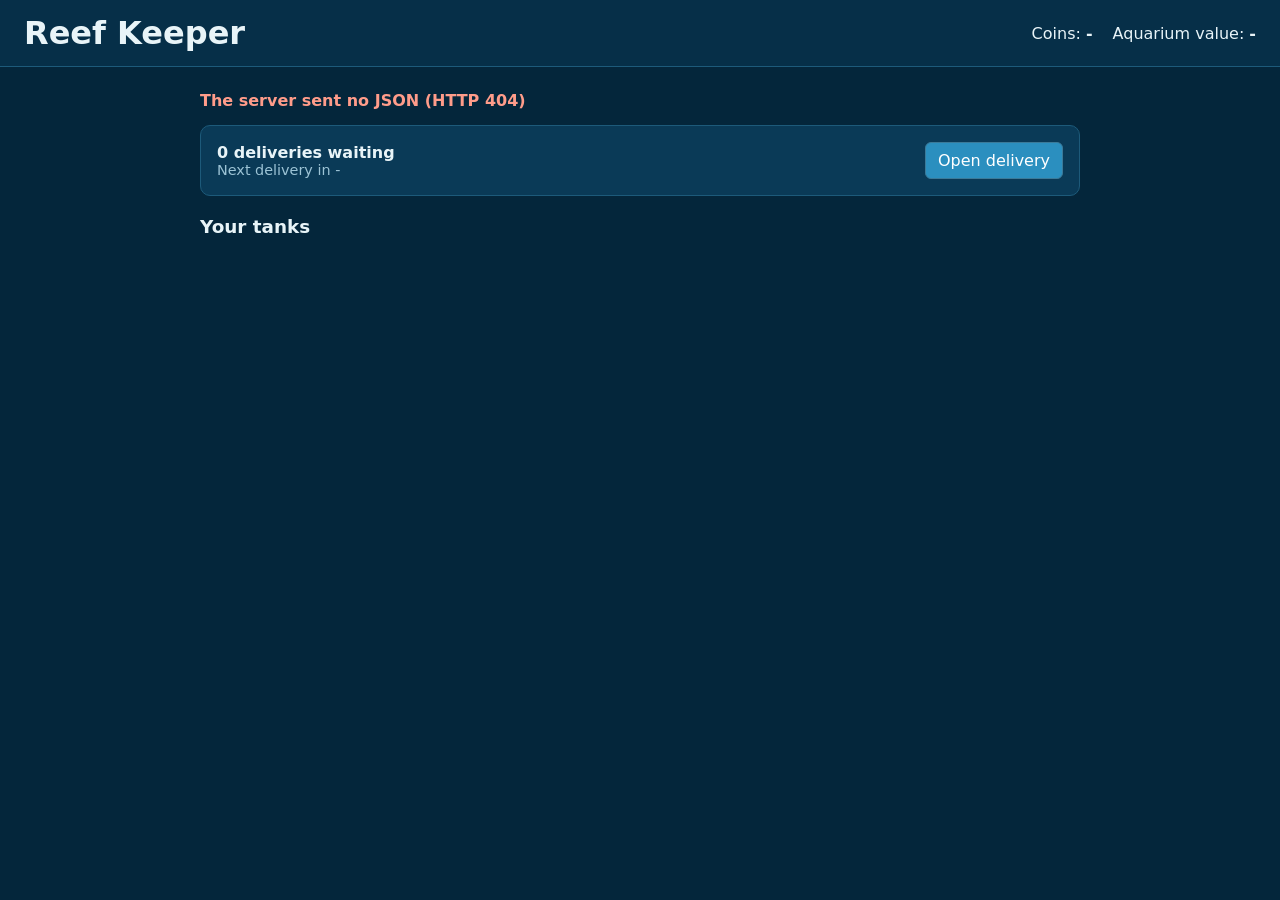
==== src/main/resources/static/index.html @ 369c9683 "Week 5 Skeleton" ====
<!DOCTYPE html>
<!--
  Reef Keeper - CIS045-3 coursework.
  Source: skeleton generated with Claude (Anthropic AI), 15 Oct 2026. Complete as given.
  The aquarium screen (wireframe 02), with the delivery (03) and place-the-fish (05) panels.
  The old one-puzzle test page is still at /test.html.
-->
<html lang="en">
<head>
    <meta charset="UTF-8">
    <meta name="viewport" content="width=device-width, initial-scale=1">
    <title>Reef Keeper</title>
    <link rel="stylesheet" href="style.css">
</head>
<body>
<header class="topbar">
    <h1>Reef Keeper</h1>
    <div class="stats">
        <span>Coins: <strong id="coins">-</strong></span>
        <span>Aquarium value: <strong id="value">-</strong></span>
    </div>
</header>

<main class="game">
    <p id="message" class="message" aria-live="polite"></p>

    <!-- Deliveries waiting (wireframe 02, note 3) -->
    <section class="banner">
        <div>
            <strong><span id="waiting">0</span> deliveries waiting</strong>
            <div class="hint">Next delivery in <span id="next-in">-</span></div>
        </div>
        <button id="open-delivery" type="button">Open delivery</button>
    </section>

    <!-- Open delivery: count the fish (wireframe 03). Hidden until opened. -->
    <section id="delivery-panel" class="panel" hidden>
        <div class="panel-head">
            <h2>Delivery #<span id="delivery-id"></span></h2>
            <span class="timer">Driver leaves in <strong id="delivery-timer">30</strong> s</span>
        </div>
        <img id="delivery-image" alt="Delivery crate: count the fish">
        <form id="count-form">
            <label for="count-input">How many fish are in this crate? <span class="hint">Don't count the treasure chests.</span></label>
            <div class="row">
                <input id="count-input" type="number" min="0" max="99" required autocomplete="off">
                <button type="submit">Accept delivery</button>
            </div>
        </form>
    </section>

    <!-- Accepted fish waiting for a tank (wireframe 05). Filled in by renderGame(). -->
    <section id="place-panel" class="panel" hidden>
        <h2>Where should the <span id="place-fish"></span> new fish go?</h2>
        <div id="place-tanks" class="tank-buttons"></div>
    </section>

    <!-- The tanks (wireframe 02, note 4). Filled in by renderGame(). -->
    <h2>Your tanks</h2>
    <section id="tanks" class="tanks"></section>
</main>

<script src="aquarium.js"></script>
</body>
</html>
---- src/main/resources/static/style.css ----
/* Reef Keeper styles. Source: generated with Claude (Anthropic AI), 8 and 15 Oct 2026. */
body {
    margin: 0;
    font-family: system-ui, sans-serif;
    background: #04263b;
    color: #e8f4f8;
}

main {
    max-width: 880px;
    margin: 0 auto;
    padding: 24px 16px;
}

h1, h2 { margin: 0; }
h2 { font-size: 1.15rem; margin: 20px 0 10px; }

.hint { color: #9cc3d5; font-size: 0.9rem; font-weight: normal; }

input, button {
    font: inherit;
    padding: 8px 12px;
    border-radius: 6px;
    border: 1px solid #3b7a99;
}

input { width: 80px; }

button {
    background: #2b8fbf;
    color: white;
    cursor: pointer;
}

button:disabled { background: #34586b; cursor: not-allowed; }

.correct { color: #7be0a3; }
.wrong { color: #ff9c8a; }

/* ---- Test page (test.html) ---- */
.picture {
    min-height: 240px;
    display: grid;
    place-items: center;
    margin: 16px 0;
}
.picture img { max-width: 100%; border-radius: 8px; }
form { display: flex; gap: 8px; justify-content: center; align-items: center; flex-wrap: wrap; }
#result { min-height: 1.5em; font-weight: 600; }

/* ---- Aquarium page (index.html) ---- */
.topbar {
    display: flex;
    flex-wrap: wrap;
    gap: 12px 24px;
    align-items: center;
    justify-content: space-between;
    padding: 14px 24px;
    background: #062f48;
    border-bottom: 1px solid #1d5a7a;
}
.stats { display: flex; gap: 20px; }

.message { min-height: 1.4em; font-weight: 600; margin: 0 0 12px; }

.banner, .panel, .tank {
    background: #0a3a57;
    border: 1px solid #1d5a7a;
    border-radius: 10px;
    padding: 16px;
}
.banner { display: flex; align-items: center; justify-content: space-between; gap: 12px; flex-wrap: wrap; }
.panel { margin-top: 16px; }
.panel-head { display: flex; justify-content: space-between; align-items: center; gap: 12px; flex-wrap: wrap; }
.panel img { display: block; max-width: 100%; margin: 14px auto; border-radius: 8px; }
.panel form { justify-content: flex-start; flex-direction: column; align-items: flex-start; }
.row { display: flex; gap: 8px; }
.timer strong { font-size: 1.3rem; }

.tanks { display: grid; grid-template-columns: repeat(auto-fill, minmax(200px, 1fr)); gap: 14px; }
.tank h3 { margin: 0 0 6px; font-size: 1rem; }
.bar { height: 10px; border-radius: 99px; background: #04263b; overflow: hidden; margin: 8px 0; }
.bar span { display: block; height: 100%; background: #2b8fbf; }

.tank-buttons { display: flex; gap: 10px; flex-wrap: wrap; margin-top: 10px; }
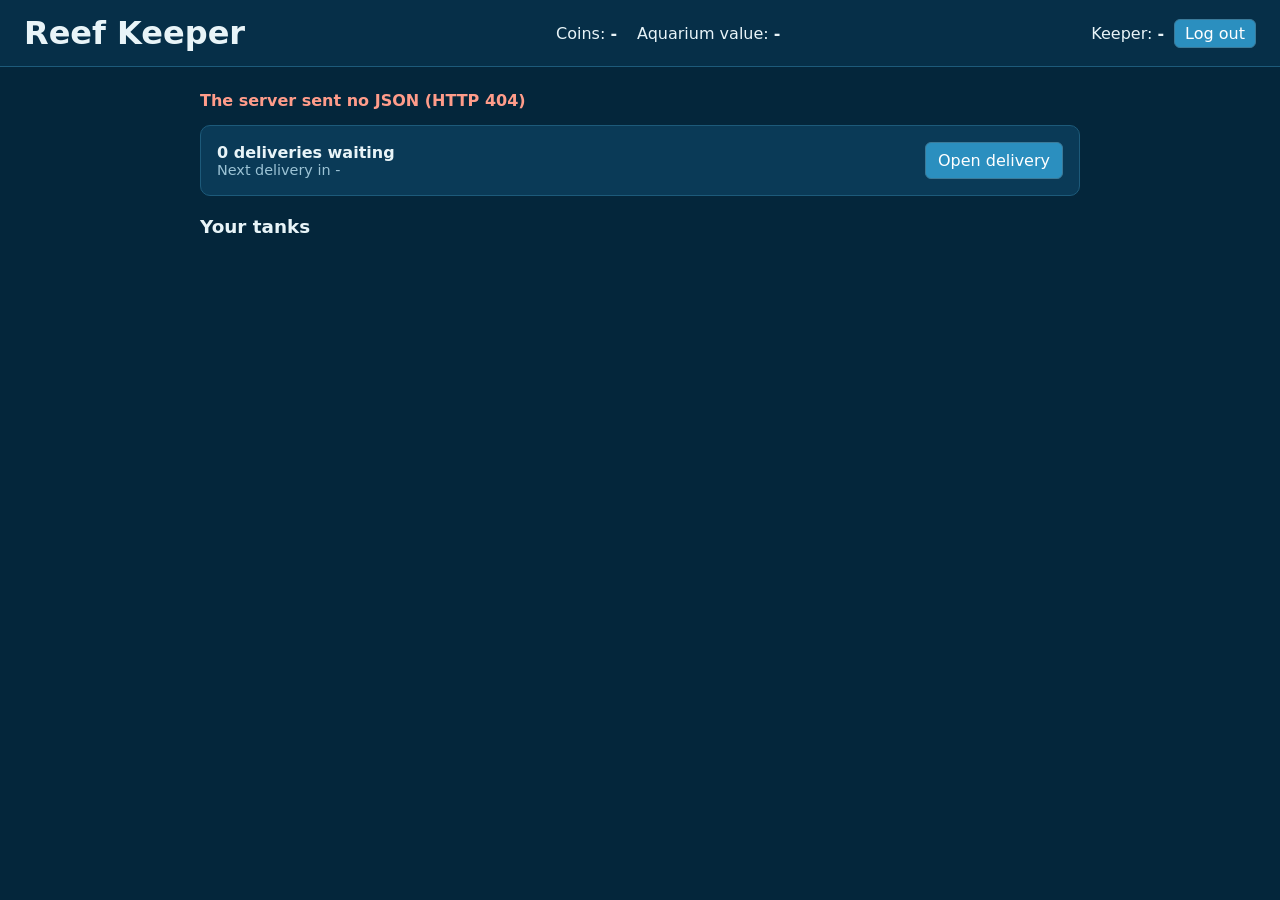
==== commit 8e0db3de: "Week 6 skeleton" ====
--- a/src/main/resources/static/index.html
+++ b/src/main/resources/static/index.html
@@ -1,9 +1,9 @@
 <!DOCTYPE html>
 <!--
   Reef Keeper - CIS045-3 coursework.
-  Source: skeleton generated with Claude (Anthropic AI), 15 Oct 2026. Complete as given.
+  Source: skeleton generated with Claude (Anthropic AI), 15 and 29 Oct 2026. Complete as given.
   The aquarium screen (wireframe 02), with the delivery (03) and place-the-fish (05) panels.
-  The old one-puzzle test page is still at /test.html.
+  Week 6: shows who is logged in, has a log-out button, and loads account.js before aquarium.js.
 -->
 <html lang="en">
 <head>
@@ -11,6 +11,7 @@
     <meta name="viewport" content="width=device-width, initial-scale=1">
     <title>Reef Keeper</title>
     <link rel="stylesheet" href="style.css">
+    <link rel="stylesheet" href="auth.css">
 </head>
 <body>
 <header class="topbar">
@@ -18,6 +19,14 @@
     <div class="stats">
         <span>Coins: <strong id="coins">-</strong></span>
         <span>Aquarium value: <strong id="value">-</strong></span>
+    </div>
+    <div class="player">
+        <span>Keeper: <strong id="player-name">-</strong></span>
+        <!-- Logging out is a POST with the CSRF token, so another site can't log you out -->
+        <form method="post" action="/logout">
+            <input type="hidden" name="_csrf">
+            <button type="submit">Log out</button>
+        </form>
     </div>
 </header>
 
@@ -60,6 +69,7 @@
     <section id="tanks" class="tanks"></section>
 </main>
 
+<script src="account.js"></script>
 <script src="aquarium.js"></script>
 </body>
 </html>
--- a/src/main/resources/static/auth.css
+++ b/src/main/resources/static/auth.css
@@ -0,0 +1,26 @@
+/* Reef Keeper login and register pages. Source: generated with Claude (Anthropic AI), 29 Oct 2026. */
+.auth {
+    max-width: 380px;
+    margin: 8vh auto 0;
+    padding: 0 16px;
+}
+
+.auth-form {
+    display: flex;
+    flex-direction: column;
+    align-items: stretch;
+    gap: 6px;
+    margin: 12px 0 16px;
+    padding: 20px;
+    background: #0a3a57;
+    border: 1px solid #1d5a7a;
+    border-radius: 10px;
+}
+
+.auth-form input { width: auto; margin-bottom: 8px; }
+.auth-form button { margin-top: 6px; }
+.auth a { color: #8fd3f4; }
+
+.player { display: flex; align-items: center; gap: 10px; }
+.player form { display: inline; margin: 0; }
+.player button { padding: 4px 10px; }
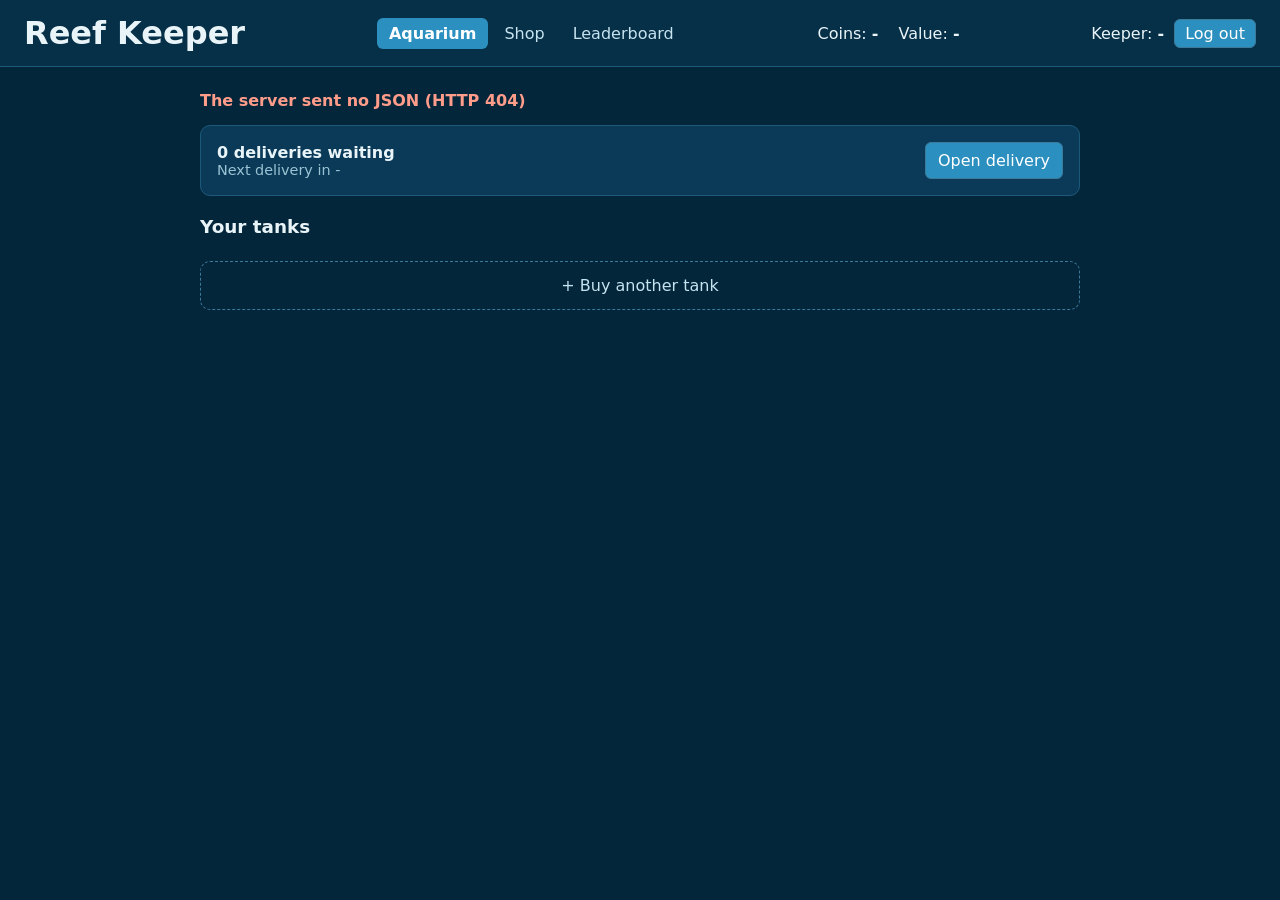
==== commit 1289eb5f: "UI and navigation" ====
--- a/src/main/resources/static/index.html
+++ b/src/main/resources/static/index.html
@@ -1,9 +1,6 @@
 <!DOCTYPE html>
 <!--
   Reef Keeper - CIS045-3 coursework.
-  Source: skeleton generated with Claude (Anthropic AI), 15 and 29 Oct 2026. Complete as given.
-  The aquarium screen (wireframe 02), with the delivery (03) and place-the-fish (05) panels.
-  Week 6: shows who is logged in, has a log-out button, and loads account.js before aquarium.js.
 -->
 <html lang="en">
 <head>
@@ -12,23 +9,10 @@
     <title>Reef Keeper</title>
     <link rel="stylesheet" href="style.css">
     <link rel="stylesheet" href="auth.css">
+    <link rel="stylesheet" href="ui.css">
 </head>
 <body>
-<header class="topbar">
-    <h1>Reef Keeper</h1>
-    <div class="stats">
-        <span>Coins: <strong id="coins">-</strong></span>
-        <span>Aquarium value: <strong id="value">-</strong></span>
-    </div>
-    <div class="player">
-        <span>Keeper: <strong id="player-name">-</strong></span>
-        <!-- Logging out is a POST with the CSRF token, so another site can't log you out -->
-        <form method="post" action="/logout">
-            <input type="hidden" name="_csrf">
-            <button type="submit">Log out</button>
-        </form>
-    </div>
-</header>
+<header id="topbar" class="topbar" data-page="aquarium"></header>
 
 <main class="game">
     <p id="message" class="message" aria-live="polite"></p>
@@ -58,6 +42,21 @@
         </form>
     </section>
 
+    <!-- Treasure check after a right count (wireframe 04). Opened by showTreasureCheck() in treasure.js. -->
+    <section id="treasure-panel" class="panel treasure" hidden>
+        <div class="panel-head">
+            <h2>Correct! <span id="treasure-fish"></span> fish accepted.</h2>
+            <span class="soon">Chest check coming in Week 9</span>
+        </div>
+        <img id="treasure-image" alt="The same delivery crate: count the treasure chests">
+        <label for="chest-input">Bonus: how many treasure chests? <span class="hint">Each chest becomes a decoration.</span></label>
+        <div class="row">
+            <input id="chest-input" type="number" min="0" max="99" disabled>
+            <button type="button" disabled>Check</button>
+            <button id="treasure-skip" type="button">Skip</button>
+        </div>
+    </section>
+
     <!-- Accepted fish waiting for a tank (wireframe 05). Filled in by renderGame(). -->
     <section id="place-panel" class="panel" hidden>
         <h2>Where should the <span id="place-fish"></span> new fish go?</h2>
@@ -67,9 +66,12 @@
     <!-- The tanks (wireframe 02, note 4). Filled in by renderGame(). -->
     <h2>Your tanks</h2>
     <section id="tanks" class="tanks"></section>
+    <a class="add-tank" href="shop.html">+ Buy another tank</a>
 </main>
 
 <script src="account.js"></script>
+<script src="nav.js"></script>
+<script src="treasure.js"></script>
 <script src="aquarium.js"></script>
 </body>
 </html>
--- a/src/main/resources/static/style.css
+++ b/src/main/resources/static/style.css
@@ -1,4 +1,3 @@
-/* Reef Keeper styles. Source: generated with Claude (Anthropic AI), 8 and 15 Oct 2026. */
 body {
     margin: 0;
     font-family: system-ui, sans-serif;
--- a/src/main/resources/static/auth.css
+++ b/src/main/resources/static/auth.css
@@ -1,4 +1,3 @@
-/* Reef Keeper login and register pages. Source: generated with Claude (Anthropic AI), 29 Oct 2026. */
 .auth {
     max-width: 380px;
     margin: 8vh auto 0;
--- a/src/main/resources/static/ui.css
+++ b/src/main/resources/static/ui.css
@@ -0,0 +1,67 @@
+/* Reef Keeper: top bar, treasure check, shop and leaderboard.
+
+/* ---- Top bar ---- */
+.topbar h1 a { color: inherit; text-decoration: none; }
+.nav { display: flex; gap: 4px; flex-wrap: wrap; }
+.nav a {
+    color: #c6e3f0;
+    text-decoration: none;
+    padding: 6px 12px;
+    border-radius: 6px;
+}
+.nav a:hover { background: #0d4566; }
+.nav a.active { background: #2b8fbf; color: #ffffff; font-weight: 600; }
+
+/* ---- Coming-later labels ---- */
+.soon {
+    display: inline-block;
+    font-size: 0.8rem;
+    padding: 2px 8px;
+    border: 1px dashed #5f93ad;
+    border-radius: 99px;
+    color: #9cc3d5;
+}
+
+/* ---- Treasure check (wireframe 04) ---- */
+.treasure .row { align-items: center; flex-wrap: wrap; }
+/* While the treasure check is open, keep the place-the-fish panel out of sight */
+#treasure-panel:not([hidden]) ~ #place-panel { display: none; }
+
+/* ---- "+ Buy another tank" under the tanks ---- */
+.add-tank {
+    display: block;
+    margin-top: 14px;
+    padding: 14px;
+    text-align: center;
+    color: #c6e3f0;
+    text-decoration: none;
+    border: 1px dashed #3b7a99;
+    border-radius: 10px;
+}
+.add-tank:hover { background: #0a3a57; }
+
+/* ---- Shop (wireframe 06) ---- */
+.shop-items { display: grid; grid-template-columns: repeat(auto-fill, minmax(220px, 1fr)); gap: 14px; }
+.shop-item {
+    display: flex;
+    flex-direction: column;
+    gap: 8px;
+    background: #0a3a57;
+    border: 1px solid #1d5a7a;
+    border-radius: 10px;
+    padding: 16px;
+}
+.shop-item h3 { margin: 0; font-size: 1.05rem; }
+.shop-item .price { font-weight: 600; }
+.shop-item button { margin-top: auto; }
+
+/* ---- Leaderboard (wireframe 07) ---- */
+.board { width: 100%; border-collapse: collapse; background: #0a3a57; border-radius: 10px; overflow: hidden; }
+.board th, .board td { padding: 10px 14px; text-align: left; border-bottom: 1px solid #1d5a7a; }
+.board th { font-size: 0.85rem; color: #9cc3d5; font-weight: 600; }
+.board tr.me td { background: #12557d; font-weight: 600; }
+.board td.later { color: #9cc3d5; font-style: italic; }
+.table-wrap { overflow-x: auto; }
+
+.page-head { display: flex; align-items: baseline; gap: 14px; flex-wrap: wrap; margin-bottom: 14px; }
+.page-head h2 { margin: 0; }
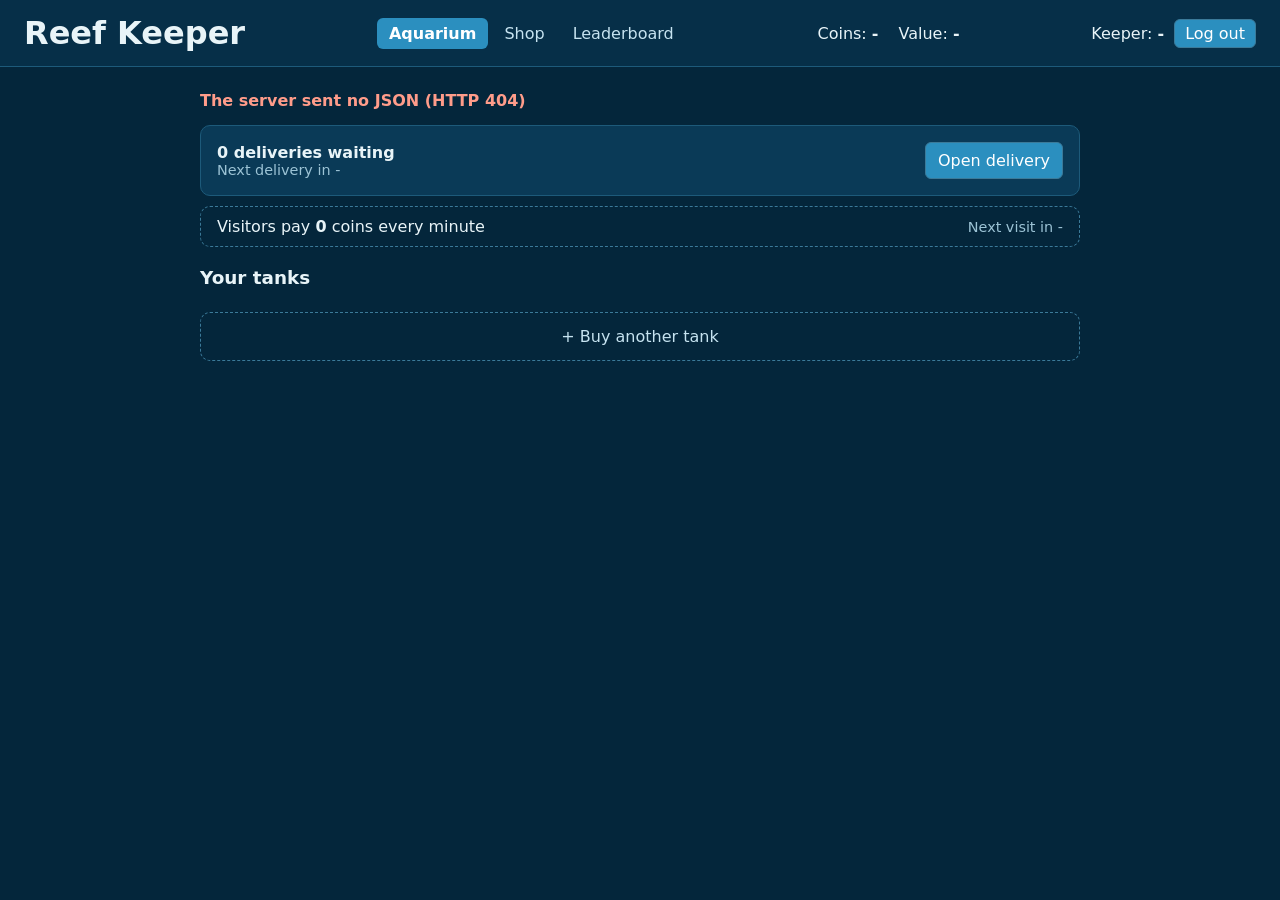
==== commit 6252ccb8: "Coin rules" ====
--- a/src/main/resources/static/index.html
+++ b/src/main/resources/static/index.html
@@ -1,6 +1,9 @@
 <!DOCTYPE html>
 <!--
   Reef Keeper - CIS045-3 coursework.
+  Source: skeleton generated with Claude (Anthropic AI), 15, 29 and 31 Oct and 3 Nov 2026. Complete as given.
+  The aquarium screen (wireframe 02), with the delivery (03), treasure check (04)
+  and place-the-fish (05) panels. The top bar is filled in by nav.js.
 -->
 <html lang="en">
 <head>
@@ -24,6 +27,12 @@
             <div class="hint">Next delivery in <span id="next-in">-</span></div>
         </div>
         <button id="open-delivery" type="button">Open delivery</button>
+    </section>
+
+    <!-- Visitors paying coins (Week 7). Filled in by renderGame(). -->
+    <section class="visitors">
+        <span>Visitors pay <strong id="income">0</strong> coins every minute</span>
+        <span class="hint">Next visit in <span id="visit-in">-</span></span>
     </section>
 
     <!-- Open delivery: count the fish (wireframe 03). Hidden until opened. -->
@@ -71,6 +80,7 @@
 
 <script src="account.js"></script>
 <script src="nav.js"></script>
+<script src="api.js"></script>
 <script src="treasure.js"></script>
 <script src="aquarium.js"></script>
 </body>
--- a/src/main/resources/static/ui.css
+++ b/src/main/resources/static/ui.css
@@ -1,4 +1,5 @@
 /* Reef Keeper: top bar, treasure check, shop and leaderboard.
+   Source: generated with Claude (Anthropic AI), 31 Oct 2026; visitors and shop summary added 3 Nov 2026. */
 
 /* ---- Top bar ---- */
 .topbar h1 a { color: inherit; text-decoration: none; }
@@ -65,3 +66,19 @@
 
 .page-head { display: flex; align-items: baseline; gap: 14px; flex-wrap: wrap; margin-bottom: 14px; }
 .page-head h2 { margin: 0; }
+
+/* ---- Visitors strip under the deliveries banner (Week 7) ---- */
+.visitors {
+    display: flex;
+    justify-content: space-between;
+    align-items: baseline;
+    gap: 12px;
+    flex-wrap: wrap;
+    margin-top: 10px;
+    padding: 10px 16px;
+    border: 1px dashed #3b7a99;
+    border-radius: 10px;
+}
+
+/* ---- Shop summary line (Week 7) ---- */
+.shop-summary { margin-bottom: 14px; }
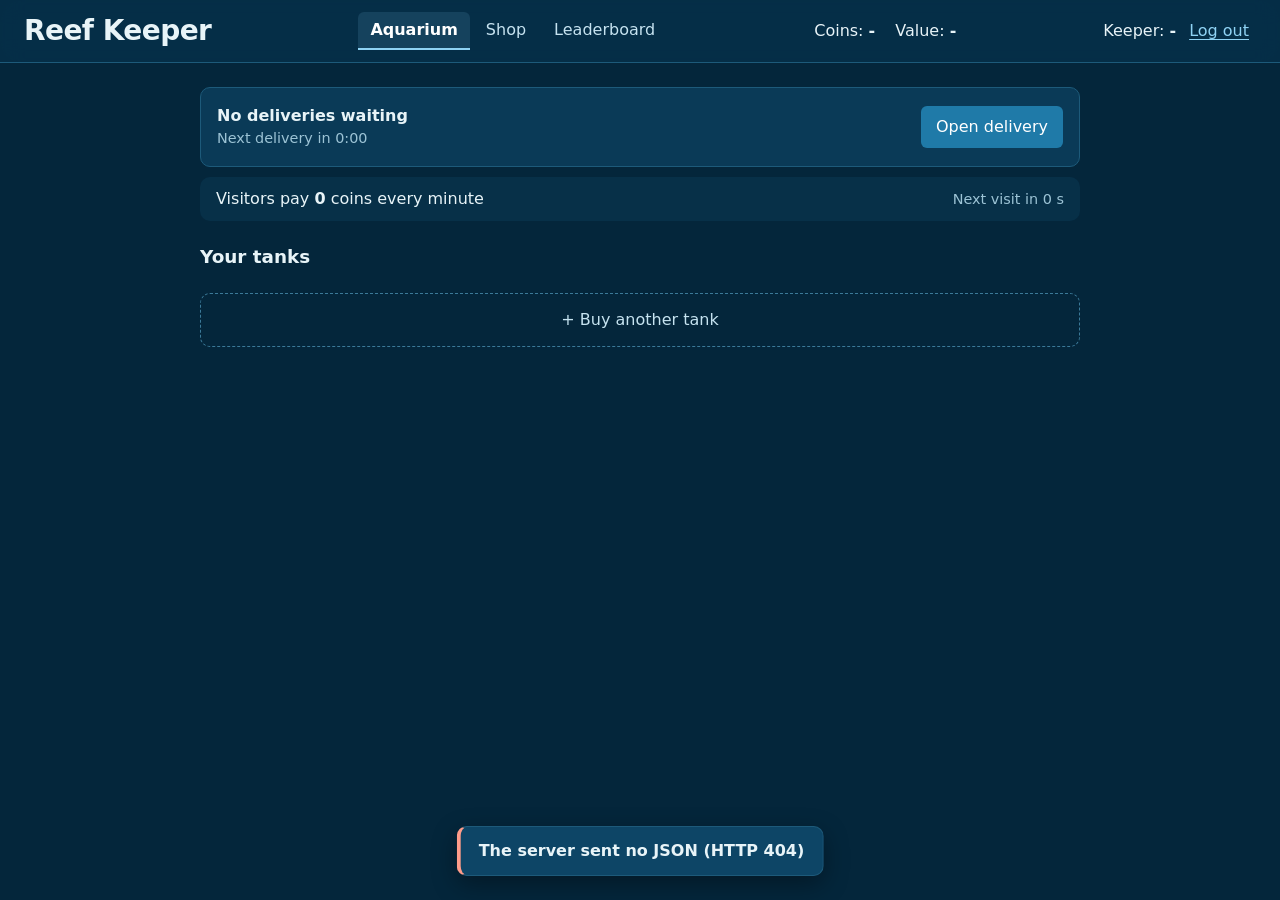
==== commit ef67d261: "Design fixes: feedback, contrast, toasts, live timers, mobile layout" ====
--- a/src/main/resources/static/index.html
+++ b/src/main/resources/static/index.html
@@ -1,7 +1,10 @@
 <!DOCTYPE html>
 <!--
   Reef Keeper - CIS045-3 coursework.
-  Source: skeleton generated with Claude (Anthropic AI), 15, 29 and 31 Oct and 3 Nov 2026. Complete as given.
+  Source: skeleton generated with Claude (Anthropic AI), 15, 29 and 31 Oct and 3 Nov 2026;
+  revised by Claude (Anthropic AI), 8 Nov 2026, to fix the design review (toasts instead of
+  a message line, number keypad on phones, Skip as a secondary button, a hint when no tank
+  has room). Complete as given.
   The aquarium screen (wireframe 02), with the delivery (03), treasure check (04)
   and place-the-fish (05) panels. The top bar is filled in by nav.js.
 -->
@@ -18,20 +21,18 @@
 <header id="topbar" class="topbar" data-page="aquarium"></header>
 
 <main class="game">
-    <p id="message" class="message" aria-live="polite"></p>
-
     <!-- Deliveries waiting (wireframe 02, note 3) -->
     <section class="banner">
         <div>
-            <strong><span id="waiting">0</span> deliveries waiting</strong>
+            <strong id="waiting-text">No deliveries waiting</strong>
             <div class="hint">Next delivery in <span id="next-in">-</span></div>
         </div>
         <button id="open-delivery" type="button">Open delivery</button>
     </section>
 
-    <!-- Visitors paying coins (Week 7). Filled in by renderGame(). -->
+    <!-- Visitors paying coins. Filled in by renderGame(). -->
     <section class="visitors">
-        <span>Visitors pay <strong id="income">0</strong> coins every minute</span>
+        <span id="income-text">Visitors pay <strong id="income">0</strong> coins every minute</span>
         <span class="hint">Next visit in <span id="visit-in">-</span></span>
     </section>
 
@@ -39,13 +40,13 @@
     <section id="delivery-panel" class="panel" hidden>
         <div class="panel-head">
             <h2>Delivery #<span id="delivery-id"></span></h2>
-            <span class="timer">Driver leaves in <strong id="delivery-timer">30</strong> s</span>
+            <span class="timer" id="timer">Driver leaves in <strong id="delivery-timer">-</strong> s</span>
         </div>
         <img id="delivery-image" alt="Delivery crate: count the fish">
         <form id="count-form">
             <label for="count-input">How many fish are in this crate? <span class="hint">Don't count the treasure chests.</span></label>
             <div class="row">
-                <input id="count-input" type="number" min="0" max="99" required autocomplete="off">
+                <input id="count-input" type="number" inputmode="numeric" min="0" max="99" required autocomplete="off">
                 <button type="submit">Accept delivery</button>
             </div>
         </form>
@@ -55,20 +56,23 @@
     <section id="treasure-panel" class="panel treasure" hidden>
         <div class="panel-head">
             <h2>Correct! <span id="treasure-fish"></span> fish accepted.</h2>
-            <span class="soon">Chest check coming in Week 9</span>
+            <span class="hint">Bonus: one try only</span>
         </div>
         <img id="treasure-image" alt="The same delivery crate: count the treasure chests">
-        <label for="chest-input">Bonus: how many treasure chests? <span class="hint">Each chest becomes a decoration.</span></label>
-        <div class="row">
-            <input id="chest-input" type="number" min="0" max="99" disabled>
-            <button type="button" disabled>Check</button>
-            <button id="treasure-skip" type="button">Skip</button>
-        </div>
+        <form id="treasure-form">
+            <label for="chest-input">How many treasure chests? <span class="hint">Each chest becomes a decoration in the tank you choose next.</span></label>
+            <div class="row">
+                <input id="chest-input" type="number" inputmode="numeric" min="0" max="99" required autocomplete="off">
+                <button type="submit">Check</button>
+                <button id="treasure-skip" type="button" class="secondary">Skip</button>
+            </div>
+        </form>
     </section>
 
     <!-- Accepted fish waiting for a tank (wireframe 05). Filled in by renderGame(). -->
     <section id="place-panel" class="panel" hidden>
         <h2>Where should the <span id="place-fish"></span> new fish go?</h2>
+        <p id="no-room" class="hint" hidden>None of your tanks has room for them yet. <a href="shop.html">Buy a tank in the shop</a> and they will wait for you.</p>
         <div id="place-tanks" class="tank-buttons"></div>
     </section>
 
@@ -79,6 +83,7 @@
 </main>
 
 <script src="account.js"></script>
+<script src="toast.js"></script>
 <script src="nav.js"></script>
 <script src="api.js"></script>
 <script src="treasure.js"></script>
--- a/src/main/resources/static/style.css
+++ b/src/main/resources/static/style.css
@@ -1,84 +1,201 @@
+/* Reef Keeper - CIS045-3 coursework.
+   Source: generated with Claude (Anthropic AI), Oct 2026; revised by Claude (Anthropic AI),
+   8 Nov 2026, to fix the design review: press feedback on buttons, readable button colours,
+   dark number inputs, a see-through sticky top bar, toasts, gentle motion, and spacing. */
+
+/* ---- Colours used everywhere ---- */
+:root {
+    --bg: #04263b;
+    --surface: #0a3a57;
+    --surface-raised: #0d4566;
+    --border: #1d5a7a;
+    --text: #e8f4f8;
+    --muted: #9cc3d5;
+    --primary: #1f7aa8;        /* white text on this = 4.8:1, readable */
+    --primary-hover: #2589bb;
+    --good: #7be0a3;
+    --bad: #ff9c8a;
+    --focus: #8fd3f4;
+}
+
 body {
     margin: 0;
     font-family: system-ui, sans-serif;
-    background: #04263b;
-    color: #e8f4f8;
+    line-height: 1.5;
+    background: var(--bg);
+    color: var(--text);
 }
 
 main {
     max-width: 880px;
     margin: 0 auto;
-    padding: 24px 16px;
+    padding: 24px 16px 96px; /* room at the bottom for toasts */
 }
 
 h1, h2 { margin: 0; }
-h2 { font-size: 1.15rem; margin: 20px 0 10px; }
-
-.hint { color: #9cc3d5; font-size: 0.9rem; font-weight: normal; }
-
-input, button {
+h1 { letter-spacing: -0.02em; line-height: 1.1; }
+h2 { font-size: 1.15rem; line-height: 1.3; margin: 24px 0 10px; }
+
+.hint { color: var(--muted); font-size: 0.9rem; font-weight: normal; }
+.correct { color: var(--good); }
+.wrong { color: var(--bad); }
+
+/* ---- Buttons: react the moment they are pressed ---- */
+button {
     font: inherit;
+    padding: 8px 14px;
+    border-radius: 6px;
+    border: 1px solid transparent;
+    background: var(--primary);
+    color: white;
+    cursor: pointer;
+}
+button:hover:not(:disabled) { background: var(--primary-hover); }
+button:active:not(:disabled) { transform: scale(0.97); }
+button:disabled { opacity: 0.45; cursor: not-allowed; }
+
+/* A less important button next to a main one (Skip, Feed on a tank card) */
+button.secondary {
+    background: transparent;
+    color: var(--text);
+    border-color: #3b7a99;
+}
+button.secondary:hover:not(:disabled) { background: var(--surface-raised); }
+
+/* A button that looks like a link (Log out) */
+button.text-button {
+    background: transparent;
+    color: var(--focus);
+    border-color: transparent;
+    padding: 4px 6px;
+    text-decoration: underline;
+    text-underline-offset: 3px;
+}
+button.text-button:hover:not(:disabled) { background: transparent; color: white; }
+
+/* Keyboard focus is always visible */
+button:focus-visible, input:focus-visible, a:focus-visible {
+    outline: 2px solid var(--focus);
+    outline-offset: 2px;
+}
+
+/* ---- Inputs: dark, larger, no spinner arrows ---- */
+input {
+    font: inherit;
+    font-size: 1.125rem;
     padding: 8px 12px;
     border-radius: 6px;
     border: 1px solid #3b7a99;
-}
-
-input { width: 80px; }
-
-button {
-    background: #2b8fbf;
-    color: white;
-    cursor: pointer;
-}
-
-button:disabled { background: #34586b; cursor: not-allowed; }
-
-.correct { color: #7be0a3; }
-.wrong { color: #ff9c8a; }
-
-/* ---- Test page (test.html) ---- */
-.picture {
-    min-height: 240px;
-    display: grid;
-    place-items: center;
-    margin: 16px 0;
-}
-.picture img { max-width: 100%; border-radius: 8px; }
-form { display: flex; gap: 8px; justify-content: center; align-items: center; flex-wrap: wrap; }
-#result { min-height: 1.5em; font-weight: 600; }
-
-/* ---- Aquarium page (index.html) ---- */
+    background: var(--bg);
+    color: var(--text);
+}
+input[type="number"] { width: 96px; appearance: textfield; -moz-appearance: textfield; }
+input[type="number"]::-webkit-outer-spin-button,
+input[type="number"]::-webkit-inner-spin-button { -webkit-appearance: none; margin: 0; }
+
+/* ---- Inline message (login and register pages only; the game pages use toasts) ---- */
+.message { min-height: 1.5em; font-weight: 600; margin: 0 0 12px; }
+
+/* ---- Top bar: stays at the top, the page scrolls under it ---- */
 .topbar {
+    position: sticky;
+    top: 0;
+    z-index: 10;
     display: flex;
     flex-wrap: wrap;
     gap: 12px 24px;
     align-items: center;
     justify-content: space-between;
-    padding: 14px 24px;
-    background: #062f48;
-    border-bottom: 1px solid #1d5a7a;
-}
+    padding: 12px 24px;
+    background: rgba(6, 47, 72, 0.85);
+    -webkit-backdrop-filter: blur(12px) saturate(150%);
+    backdrop-filter: blur(12px) saturate(150%);
+    border-bottom: 1px solid var(--border);
+}
+.topbar h1 { font-size: 1.75rem; }
 .stats { display: flex; gap: 20px; }
-
-.message { min-height: 1.4em; font-weight: 600; margin: 0 0 12px; }
-
+.stats strong { font-variant-numeric: tabular-nums; display: inline-block; }
+
+/* ---- Surfaces ---- */
 .banner, .panel, .tank {
-    background: #0a3a57;
-    border: 1px solid #1d5a7a;
+    background: var(--surface);
+    border: 1px solid var(--border);
     border-radius: 10px;
     padding: 16px;
 }
 .banner { display: flex; align-items: center; justify-content: space-between; gap: 12px; flex-wrap: wrap; }
 .panel { margin-top: 16px; }
+.panel h2, .panel-head h2 { margin: 0; }
 .panel-head { display: flex; justify-content: space-between; align-items: center; gap: 12px; flex-wrap: wrap; }
 .panel img { display: block; max-width: 100%; margin: 14px auto; border-radius: 8px; }
-.panel form { justify-content: flex-start; flex-direction: column; align-items: flex-start; }
-.row { display: flex; gap: 8px; }
-.timer strong { font-size: 1.3rem; }
-
+.panel form { display: flex; flex-direction: column; align-items: flex-start; gap: 8px; }
+.row { display: flex; gap: 8px; flex-wrap: wrap; align-items: center; }
+
+/* Delivery countdown: turns red for the last 5 seconds */
+.timer strong { font-size: 1.3rem; font-variant-numeric: tabular-nums; }
+.timer.urgent { color: var(--bad); }
+
+/* ---- Tanks ---- */
 .tanks { display: grid; grid-template-columns: repeat(auto-fill, minmax(200px, 1fr)); gap: 14px; }
-.tank h3 { margin: 0 0 6px; font-size: 1rem; }
-.bar { height: 10px; border-radius: 99px; background: #04263b; overflow: hidden; margin: 8px 0; }
-.bar span { display: block; height: 100%; background: #2b8fbf; }
+.tank h3 { margin: 0 0 4px; font-size: 1rem; }
+.tank.hungry { border-color: rgba(255, 156, 138, 0.6); }
+.tank .secondary { margin-top: 8px; padding: 4px 10px; font-size: 0.9rem; }
+.bar { height: 10px; border-radius: 99px; background: var(--bg); overflow: hidden; margin: 8px 0; }
+.bar span { display: block; height: 100%; background: var(--primary-hover); }
 
 .tank-buttons { display: flex; gap: 10px; flex-wrap: wrap; margin-top: 10px; }
+
+/* ---- Toasts: messages that appear at the bottom of the screen, then fade ---- */
+.toast {
+    position: fixed;
+    left: 50%;
+    bottom: 24px;
+    transform: translateX(-50%);
+    z-index: 20;
+    max-width: min(560px, calc(100vw - 32px));
+    padding: 12px 18px;
+    border-radius: 10px;
+    border: 1px solid var(--border);
+    border-left-width: 4px;
+    background: var(--surface-raised);
+    color: var(--text);
+    font-weight: 600;
+    box-shadow: 0 8px 24px rgba(0, 0, 0, 0.35);
+}
+.toast.correct { border-left-color: var(--good); }
+.toast.wrong { border-left-color: var(--bad); }
+.toast[hidden] { display: none; }
+
+/* ---- Motion, only for people who haven't asked their device to reduce it ---- */
+@media (prefers-reduced-motion: no-preference) {
+    button { transition: background-color 120ms ease, transform 100ms ease-out; }
+    .bar span { transition: width 400ms cubic-bezier(0.2, 0.8, 0.2, 1); }
+
+    /* A panel slides down out of the banner above it when it opens, and back up when it closes */
+    .panel:not([hidden]) { animation: panel-in 220ms ease-out; }
+    .panel.leaving { animation: panel-out 160ms ease-in forwards; }
+    @keyframes panel-in { from { opacity: 0; transform: translateY(-8px); } to { opacity: 1; transform: none; } }
+    @keyframes panel-out { from { opacity: 1; transform: none; } to { opacity: 0; transform: translateY(-8px); } }
+
+    /* The tank that just got fish glows once */
+    .tank.pop { animation: tank-pop 900ms ease-out; }
+    @keyframes tank-pop { 0% { box-shadow: 0 0 0 0 rgba(123, 224, 163, 0.7); } 100% { box-shadow: 0 0 0 14px rgba(123, 224, 163, 0); } }
+
+    /* A number in the top bar that just changed gets a little bump */
+    .stats .bump { animation: bump 450ms ease-out; }
+    @keyframes bump { 0% { transform: scale(1); } 35% { transform: scale(1.25); color: var(--good); } 100% { transform: scale(1); } }
+
+    /* The last 5 seconds of a delivery pulse */
+    .timer.urgent strong { display: inline-block; animation: pulse 1s ease-in-out infinite; }
+    @keyframes pulse { 50% { transform: scale(1.15); } }
+
+    .toast:not([hidden]) { animation: toast-in 200ms ease-out; }
+    .toast.leaving { animation: toast-out 200ms ease-in forwards; }
+    @keyframes toast-in { from { opacity: 0; transform: translate(-50%, 12px); } to { opacity: 1; transform: translate(-50%, 0); } }
+    @keyframes toast-out { from { opacity: 1; transform: translate(-50%, 0); } to { opacity: 0; transform: translate(-50%, 12px); } }
+}
+
+/* People who ask for less transparency get a solid top bar */
+@media (prefers-reduced-transparency: reduce) {
+    .topbar { background: #062f48; -webkit-backdrop-filter: none; backdrop-filter: none; }
+}
--- a/src/main/resources/static/auth.css
+++ b/src/main/resources/static/auth.css
@@ -1,8 +1,13 @@
+/* Reef Keeper: login and create-account pages.
+   Source: generated with Claude (Anthropic AI), 29 Oct 2026; revised by Claude (Anthropic AI),
+   8 Nov 2026 (top-bar player styles moved to ui.css; inputs styled in style.css). */
+
 .auth {
     max-width: 380px;
     margin: 8vh auto 0;
     padding: 0 16px;
 }
+.auth h1 { font-size: 2.25rem; }
 
 .auth-form {
     display: flex;
@@ -11,15 +16,11 @@
     gap: 6px;
     margin: 12px 0 16px;
     padding: 20px;
-    background: #0a3a57;
-    border: 1px solid #1d5a7a;
+    background: var(--surface);
+    border: 1px solid var(--border);
     border-radius: 10px;
 }
 
 .auth-form input { width: auto; margin-bottom: 8px; }
-.auth-form button { margin-top: 6px; }
-.auth a { color: #8fd3f4; }
-
-.player { display: flex; align-items: center; gap: 10px; }
-.player form { display: inline; margin: 0; }
-.player button { padding: 4px 10px; }
+.auth-form button { margin-top: 6px; padding: 10px 14px; }
+.auth a { color: var(--focus); }
--- a/src/main/resources/static/ui.css
+++ b/src/main/resources/static/ui.css
@@ -1,5 +1,7 @@
 /* Reef Keeper: top bar, treasure check, shop and leaderboard.
-   Source: generated with Claude (Anthropic AI), 31 Oct 2026; visitors and shop summary added 3 Nov 2026. */
+   Source: generated with Claude (Anthropic AI), 31 Oct and 3 Nov 2026; revised by Claude
+   (Anthropic AI), 8 Nov 2026, to fix the design review: a quieter current-page marker,
+   dashed boxes only for "add", numbers lined up, and a compact layout on phones. */
 
 /* ---- Top bar ---- */
 .topbar h1 a { color: inherit; text-decoration: none; }
@@ -9,26 +11,50 @@
     text-decoration: none;
     padding: 6px 12px;
     border-radius: 6px;
+    border-bottom: 2px solid transparent;
 }
 .nav a:hover { background: #0d4566; }
-.nav a.active { background: #2b8fbf; color: #ffffff; font-weight: 600; }
+/* The page you are on: a light tint and an underline, so it doesn't look like a button */
+.nav a.active {
+    color: #ffffff;
+    font-weight: 600;
+    background: rgba(143, 211, 244, 0.12);
+    border-bottom-color: #8fd3f4;
+    border-radius: 6px 6px 0 0;
+}
+.player { display: flex; align-items: center; gap: 6px; }
+.player form { display: inline; margin: 0; }
 
 /* ---- Coming-later labels ---- */
 .soon {
     display: inline-block;
     font-size: 0.8rem;
     padding: 2px 8px;
-    border: 1px dashed #5f93ad;
+    border: 1px solid #5f93ad;
     border-radius: 99px;
     color: #9cc3d5;
 }
 
-/* ---- Treasure check (wireframe 04) ---- */
+/* ---- Visitors strip under the deliveries banner (plain, not dashed: it is information) ---- */
+.visitors {
+    display: flex;
+    justify-content: space-between;
+    align-items: baseline;
+    gap: 12px;
+    flex-wrap: wrap;
+    margin-top: 10px;
+    padding: 10px 16px;
+    background: rgba(10, 58, 87, 0.5);
+    border-radius: 10px;
+}
+.visitors strong { font-variant-numeric: tabular-nums; }
+
+/* ---- Treasure check ---- */
 .treasure .row { align-items: center; flex-wrap: wrap; }
 /* While the treasure check is open, keep the place-the-fish panel out of sight */
 #treasure-panel:not([hidden]) ~ #place-panel { display: none; }
 
-/* ---- "+ Buy another tank" under the tanks ---- */
+/* ---- "+ Buy another tank": the only dashed box, because dashes mean "add something here" ---- */
 .add-tank {
     display: block;
     margin-top: 14px;
@@ -41,7 +67,11 @@
 }
 .add-tank:hover { background: #0a3a57; }
 
-/* ---- Shop (wireframe 06) ---- */
+/* ---- Food line on each tank card ---- */
+.food { font-size: 0.9rem; color: #9cc3d5; }
+.food.hungry { color: #ff9c8a; font-weight: 600; }
+
+/* ---- Shop ---- */
 .shop-items { display: grid; grid-template-columns: repeat(auto-fill, minmax(220px, 1fr)); gap: 14px; }
 .shop-item {
     display: flex;
@@ -55,30 +85,46 @@
 .shop-item h3 { margin: 0; font-size: 1.05rem; }
 .shop-item .price { font-weight: 600; }
 .shop-item button { margin-top: auto; }
+.shop-summary { margin-bottom: 14px; }
+.shop-summary strong { font-variant-numeric: tabular-nums; }
 
-/* ---- Leaderboard (wireframe 07) ---- */
+/* ---- Leaderboard ---- */
 .board { width: 100%; border-collapse: collapse; background: #0a3a57; border-radius: 10px; overflow: hidden; }
 .board th, .board td { padding: 10px 14px; text-align: left; border-bottom: 1px solid #1d5a7a; }
 .board th { font-size: 0.85rem; color: #9cc3d5; font-weight: 600; }
+/* Numbers line up on the right, every digit the same width */
+.board .num { text-align: right; font-variant-numeric: tabular-nums; }
 .board tr.me td { background: #12557d; font-weight: 600; }
 .board td.later { color: #9cc3d5; font-style: italic; }
+.board tr.gap td { text-align: center; color: #9cc3d5; padding: 4px; }
 .table-wrap { overflow-x: auto; }
 
 .page-head { display: flex; align-items: baseline; gap: 14px; flex-wrap: wrap; margin-bottom: 14px; }
 .page-head h2 { margin: 0; }
 
-/* ---- Visitors strip under the deliveries banner (Week 7) ---- */
-.visitors {
-    display: flex;
-    justify-content: space-between;
-    align-items: baseline;
-    gap: 12px;
-    flex-wrap: wrap;
-    margin-top: 10px;
-    padding: 10px 16px;
-    border: 1px dashed #3b7a99;
-    border-radius: 10px;
+/* ---- Phones: a compact two-row top bar, and a leaderboard that fits ---- */
+@media (max-width: 640px) {
+    /* Two rows: name of the game + coins on top, links + Log out underneath */
+    .topbar {
+        display: grid;
+        grid-template-columns: auto 1fr auto;
+        gap: 8px 12px;
+        padding: 10px 16px;
+    }
+    .topbar h1 { grid-column: 1; grid-row: 1; font-size: 1.25rem; align-self: center; }
+    .topbar .stats { grid-column: 2 / 4; grid-row: 1; justify-self: end; align-self: center; gap: 10px; font-size: 0.9rem; }
+    .topbar .nav { grid-column: 1 / 3; grid-row: 2; gap: 0; flex-wrap: nowrap; }
+    .topbar .nav a { padding: 4px 7px; font-size: 0.95rem; }
+    .topbar .player { grid-column: 3; grid-row: 2; justify-self: end; font-size: 0.9rem; }
+    .topbar .player > span { display: none; } /* the name is on the leaderboard; Log out stays */
+    .topbar .stats .label { display: none; }
+    .topbar .stats .unit { display: inline; }
+    .topbar .stats span, .topbar .player { white-space: nowrap; }
 }
-
-/* ---- Shop summary line (Week 7) ---- */
-.shop-summary { margin-bottom: 14px; }
+@media (min-width: 641px) {
+    .topbar .stats .unit { display: none; }
+}
+@media (max-width: 520px) {
+    .board .col-decor { display: none; }
+    .board th, .board td { padding: 10px 10px; }
+}
